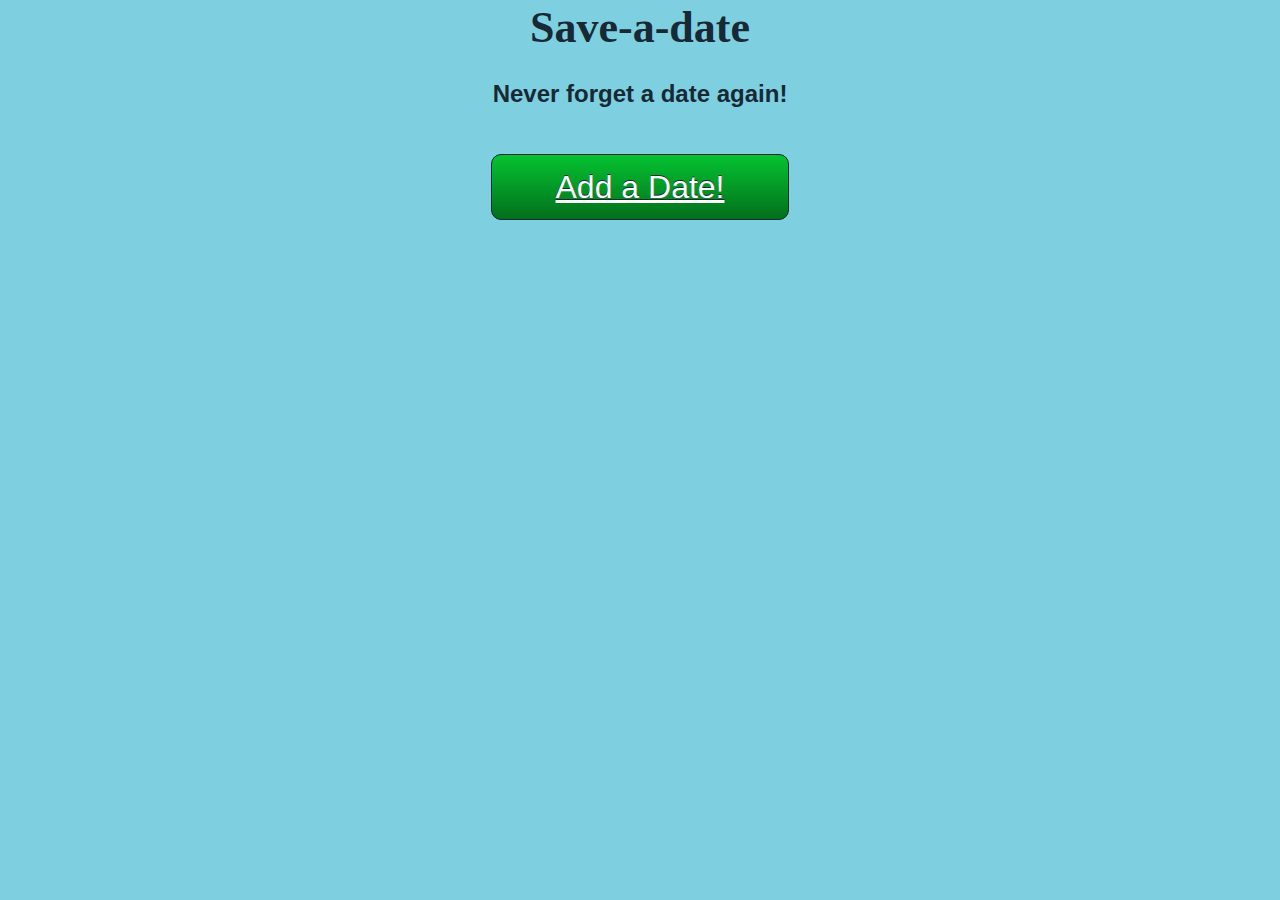
==== index.html @ b72f13e5 "Initial commit with files from project 2. Name comments updated to project 3." ====
<!doctype html>
	<!-- Elijah Freestone -->
	<!-- VFW 1210 -->
	<!-- Project 3 -->
	<!-- 10-7-12 -->
<html>
	<head>
		<!-- Link to CSS -->
		<link rel="stylesheet" href="css/styles-index.css" type="text/css" />
		<!-- Character Set Meta -->
		<meta charset="utf-8" />
		<!-- Description Meta -->
		<meta name="description" content="An app to save important dates, such as Birthdays and Anniversaries." />
		<!-- Keywords Meta -->
		<meta name="keywords" content="birthdays, anniversaries, date" />
		<!-- Robots Meta -->
		<meta name="robots" content="index, follow" />
		<!-- Viewport Meta -->
		<meta name="viewport" content="user-scalable=no, width=device-width" />
		
		<!--Page Title-->
		<title>Save-a-date</title>
		
	</head>
	<body>
		<h1>Save-a-date</h1>
			<h2>Never forget a date again!</h2>
		<!-- Add a Date Link to additem.html -->	
		<a href="additem.html">Add a Date!</a>
	</body>
</html>
---- css/styles-index.css ----
/*
Elijah Freestone
VFW 1210
Project 3
10-7-12
*/

html {
    background-color: #7ED0E0;
}

h1 {
    font-family: "Times New Roman", "Arial";
    color: #172934;
    font-size: 275%;
    text-align: center;
    padding: 0.75em;
    margin: -0.75em -0.75em 0.75em -0.75em;
}

h2 {
    font-family: "Helvetica", "Arial";
    color: #172934;
    font-size: 150%;
    text-align: center;
    padding: 1em;
    margin: -1em -1em 1em -1em;
}

h1 + h2 {
    margin-top: -1em;
    padding-top: 0;
}

body {
    margin: 0.5em auto;
    padding: 0.5em;
    color: #172934;
    max-width: device-width;
    max-height: device-height;
    border: 0.5em white;
    line-height: 1.5em;
    position: inherit;
}

a {
    font-family: "Helvetica", "Arial", sans-serif;
    display: table;
    text-align: center;
    background: -webkit-gradient(linear, left top, left bottom, from(#05c331), to(#026f1b));
    background-color: #026f1b;
    color: #ffffff;
    font-size: 200%;
    padding: 20px 5%;
    margin: auto;
    -webkit-border-radius: 10px;
    border-radius: 10px;
    border: solid 1px #172934;
    text-shadow: 0 -1px 0 #172934;
}
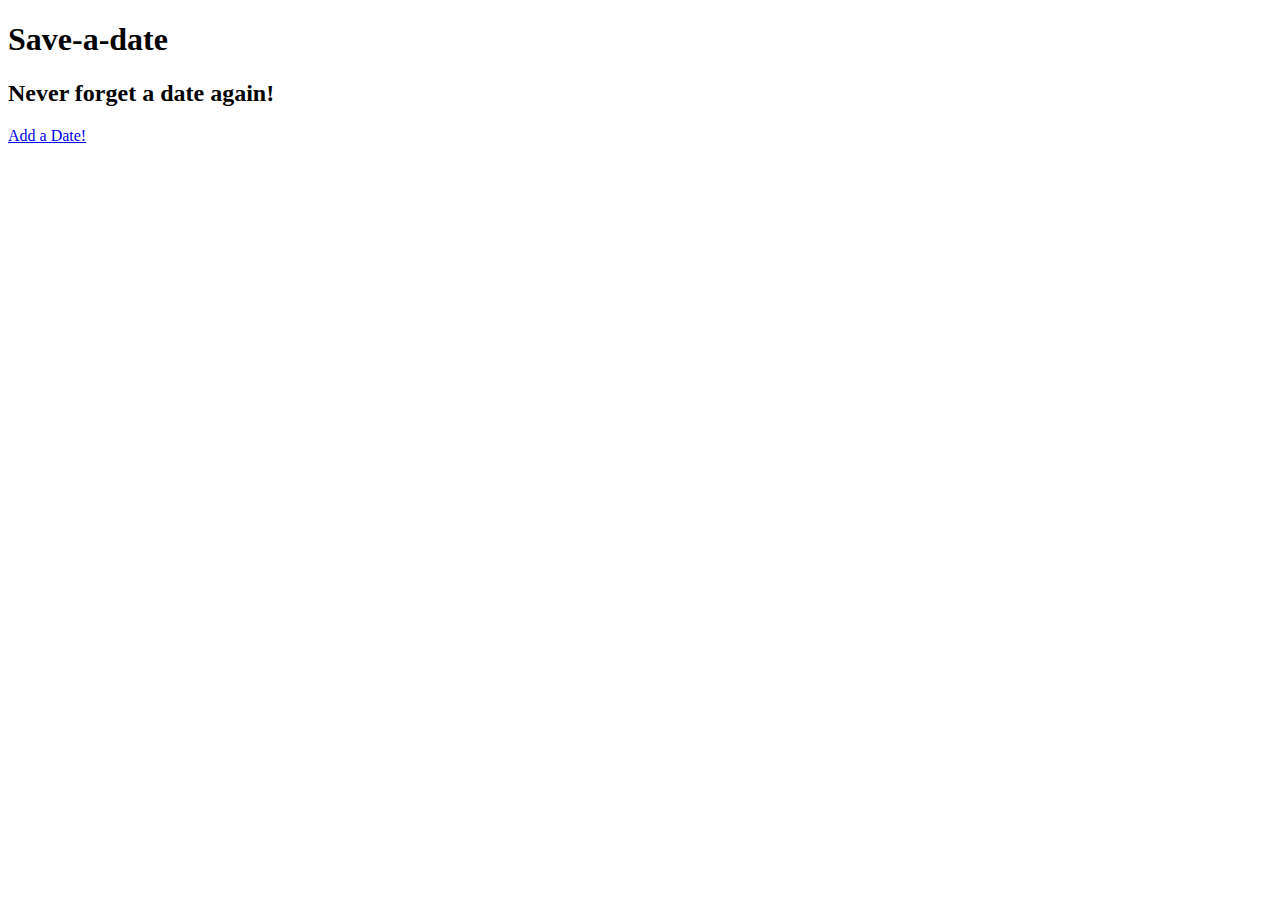
==== commit ddeb63fe: "Combined 2 css files. Renamed to styles.css. Various cleanup in html" ====
--- a/index.html
+++ b/index.html
@@ -6,7 +6,7 @@
 <html>
 	<head>
 		<!-- Link to CSS -->
-		<link rel="stylesheet" href="css/styles-index.css" type="text/css" />
+		<link rel="stylesheet" href="css/styles.css" type="text/css" />
 		<!-- Character Set Meta -->
 		<meta charset="utf-8" />
 		<!-- Description Meta -->
